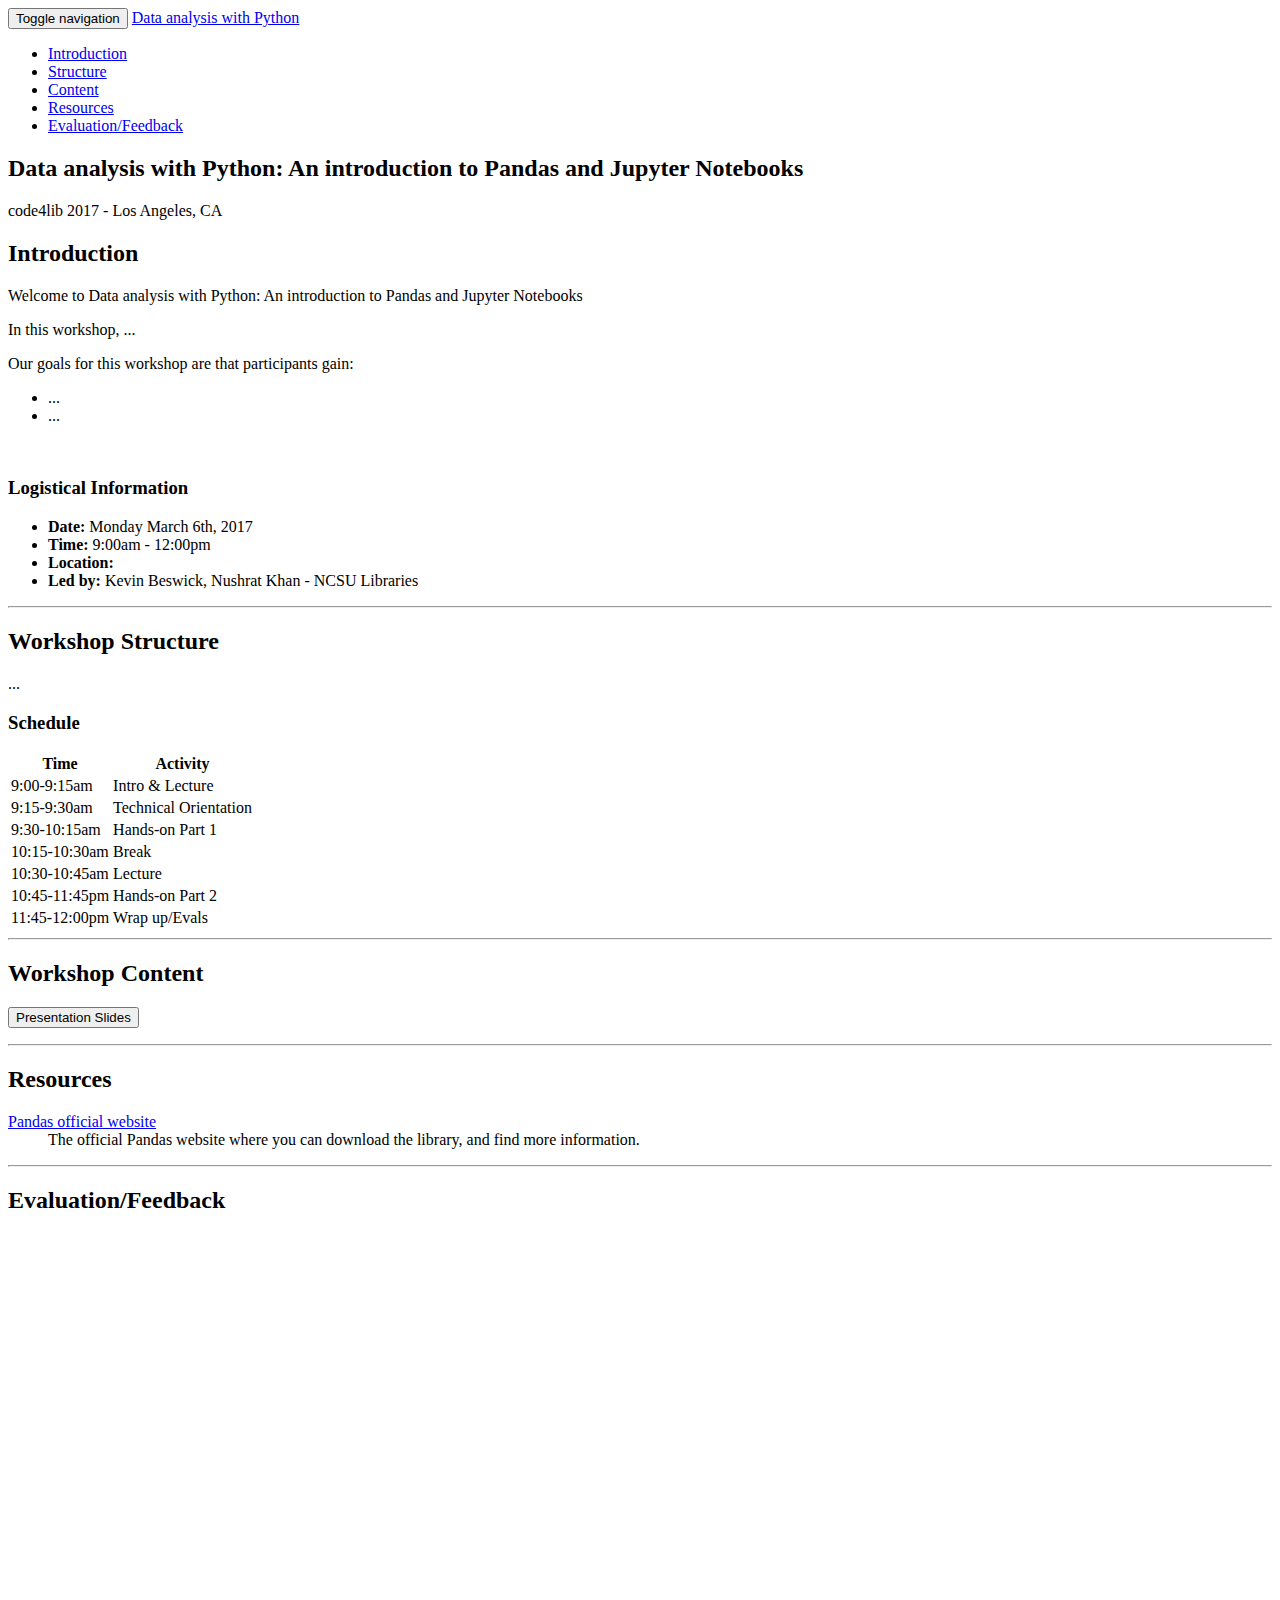
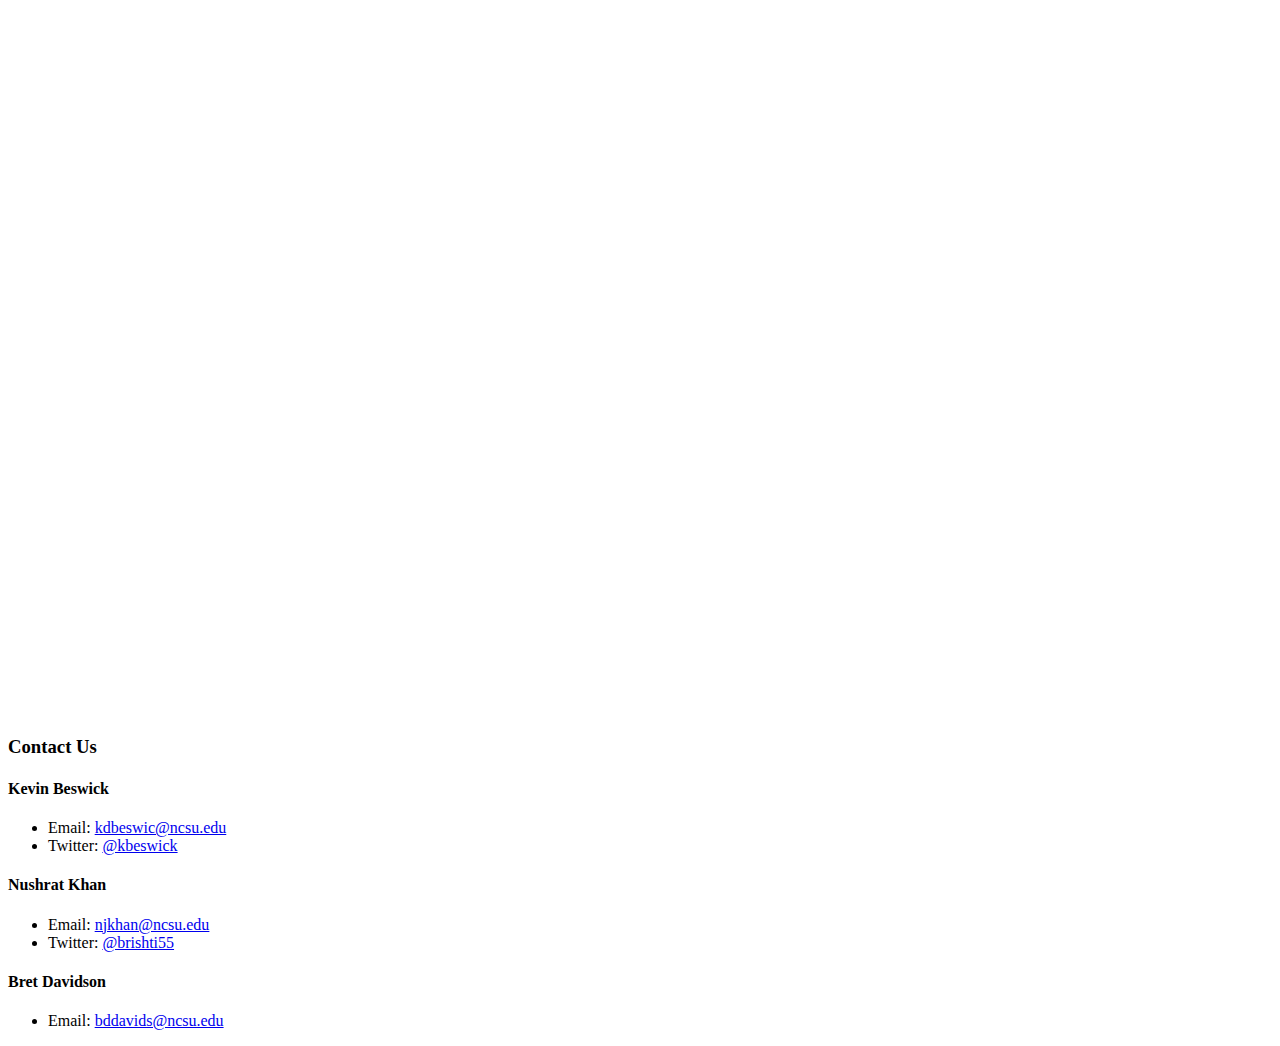
==== index.html @ 1a0d87a7 "fix title on webpage" ====
<!DOCTYPE html>
<html>
  <head>
    <title>Data analysis with Python: An introduction to Pandas and Jupyter Notebooks</title>
    <link rel="stylesheet" href="lib/bootstrap/css/bootstrap.min.css" />
    <script src="lib/jquery-1.12.0.min.js"></script>
    <script src="lib/bootstrap/js/bootstrap.min.js"></script>
    <link rel="stylesheet" href="lib/css/style.css" />
  </head>
  <body data-spy="scroll" data-target="#main-nav" data-offset="70">
    <nav class="navbar navbar-default navbar-fixed-top">
      <div class="container">
        <!-- Brand and toggle get grouped for better mobile display -->
        <div class="navbar-header">
          <button type="button" class="navbar-toggle collapsed" data-toggle="collapse" data-target="#main-nav" aria-expanded="false">
            <span class="sr-only">Toggle navigation</span>
            <span class="icon-bar"></span>
            <span class="icon-bar"></span>
            <span class="icon-bar"></span>
          </button>
          <a class="navbar-brand" href="#">Data analysis with Python</a>
        </div>
        <div class="collapse navbar-collapse" id="main-nav">
          <ul class="nav navbar-nav">
            <li><a href="#introduction">Introduction</a></li>
            <li><a href="#structure">Structure</a></li>
            <li><a href="#content">Content</a></li>
            <li><a href="#resources">Resources</a></li>
            <li><a href="#evaluation">Evaluation/Feedback</a></li>
          </ul>
        </div>
      </div>
    </nav>

    <div class="container">
      <div class="page-header">
          <h2>Data analysis with Python: An introduction to Pandas and Jupyter Notebooks</h2>
          <p class="lead">code4lib 2017 - Los Angeles, CA</p>
      </div>

      <div class="row">
        <div class="col-md-12">
          <h2 id="introduction">Introduction</h2>
          <p>
          Welcome to Data analysis with Python: An introduction to Pandas and Jupyter Notebooks
          </p>
          <p>
            In this workshop, ...
          </p>
          <p>
            Our goals for this workshop are that participants gain:
            <ul>
              <li>...</li>
              <li>...</li>
            </ul>
          </p>
          <br />
          <h3>Logistical Information</h3>
          <ul>
            <li><b>Date:</b> Monday March 6th, 2017</li>
            <li><b>Time:</b> 9:00am - 12:00pm</li>
            <li><b>Location:</b> </li>
            <li><b>Led by:</b> Kevin Beswick, Nushrat Khan - NCSU Libraries</li>
          </ul>
        </div>
      </div>

      <hr>

      <div class="row">
        <div class="col-md-12">
          <h2 id="structure">Workshop Structure</h2>
          <p>...</p>
          <div class="row">
            <div class="col-md-6">
              <h3>Schedule</h3>
              <table class="table table-striped">
                <tr>
                  <th>Time</th>
                  <th>Activity</th>
                </tr>
                <tr>
                  <td>9:00-9:15am</td>
                  <td>Intro &amp; Lecture</td>
                </tr>
                <tr>
                  <td>9:15-9:30am</td>
                  <td>Technical Orientation</td>
                </tr>
                <tr>
                  <td>9:30-10:15am</td>
                  <td>Hands-on Part 1</td>
                </tr>
                <tr>
                  <td>10:15-10:30am</td>
                  <td>Break</td>
                </tr>
                <tr>
                  <td>10:30-10:45am</td>
                  <td>Lecture</td>
                </tr>
                <tr>
                  <td>10:45-11:45pm</td>
                  <td>Hands-on Part 2</td>
                </tr>
                <tr>
                  <td>11:45-12:00pm</td>
                  <td>Wrap up/Evals</td>
                </tr>
              </table>
            </div>
          </div>
        </div>
      </div>

      <hr>

      <div id="content" class="row">
        <div class="col-md-12">
          <h2>Workshop Content</h2>
            <p>
              <a href="presentation/index.html" target="_blank"><button type="button" class="btn btn-primary btn-lg">Presentation Slides</button></a>
            </p>
        </div>
      </div>

      <hr>

      <div id="resources" class="row">
        <div class="col-md-12">
          <h2>Resources</h2>
          <dl>
            <dt><a href="http://pandas.pydata.org/">Pandas official website</a></dt>
            <dd>The official Pandas website where you can download the library, and find more information.</dd>
          </dl>
        </div>
      </div>

      <hr>

      <div id="evaluation" class="row">
        <div class="col-md-12">
          <h2>Evaluation/Feedback</h2>
          <div class="embed-responsive embed-responsive-16by9">
            <iframe class="embed-responsive-item" src="https://docs.google.com/forms/d/e/1FAIpQLScIIxDduFw9sTICXFZskEEDhvxTCq-GU57PH9S0DDY-lLplCw/viewform?embedded=true" width="1140" height="1080" frameborder="0" marginheight="0" marginwidth="0">Loading...</iframe>
          </div>
          <h3>Contact Us</h3>
          <h4>Kevin Beswick</h4>
          <ul class="list-unstyled">
            <li>Email: <a href="mailto:kdbeswic@ncsu.edu">kdbeswic@ncsu.edu</a></li>
            <li>Twitter: <a href="http://www.twitter.com/kbeswick">@kbeswick</a></li>
          </ul>

          <h4>Nushrat Khan</h4>
          <ul class="list-unstyled">
            <li>Email: <a href="mailto:njkhan@ncsu.edu">njkhan@ncsu.edu</a></li>
            <li>Twitter: <a href="http://www.twitter.com/brishti55">@brishti55</a></li>
          </ul>

          <h4>Bret Davidson</h4>
          <ul class="list-unstyled">
            <li>Email: <a href="mailto:bddavids@ncsu.edu">bddavids@ncsu.edu</a></li>
          </ul>
         </div>
      </div>
    </div>
  </body>
</html>
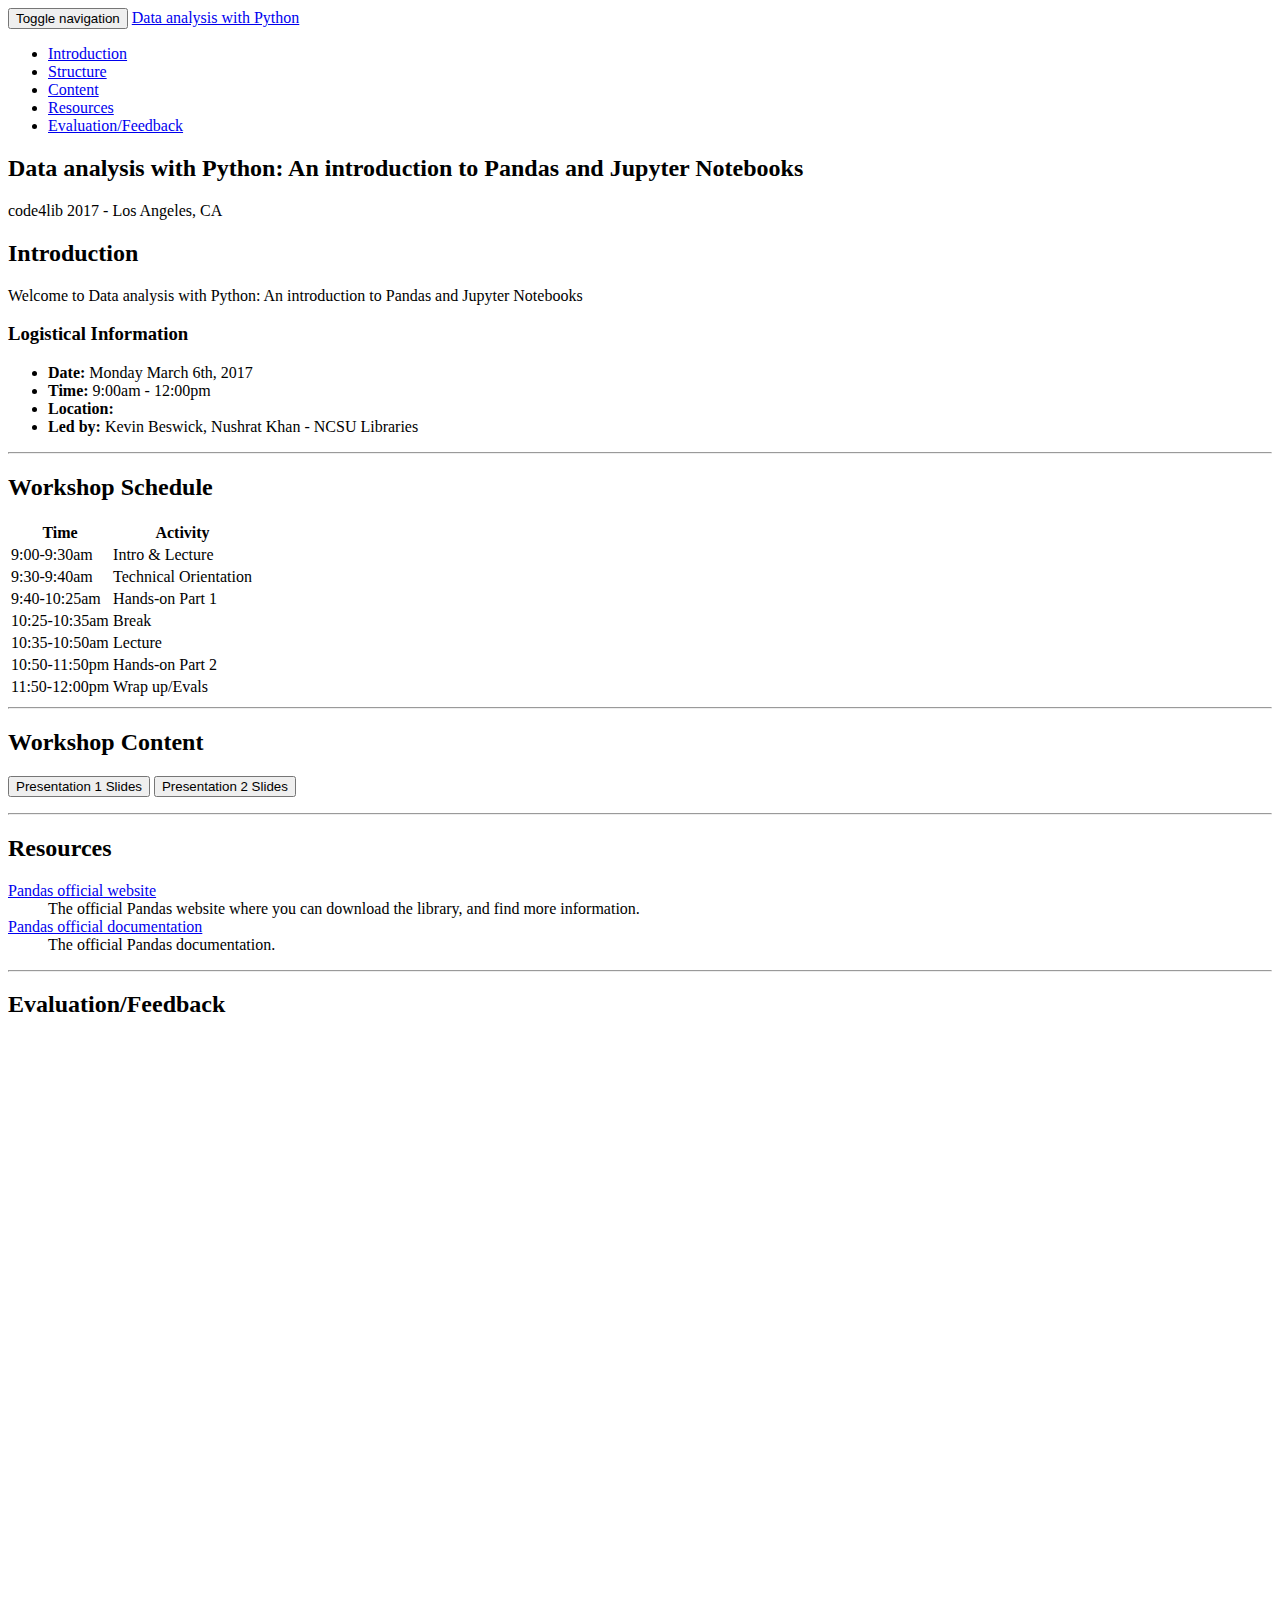
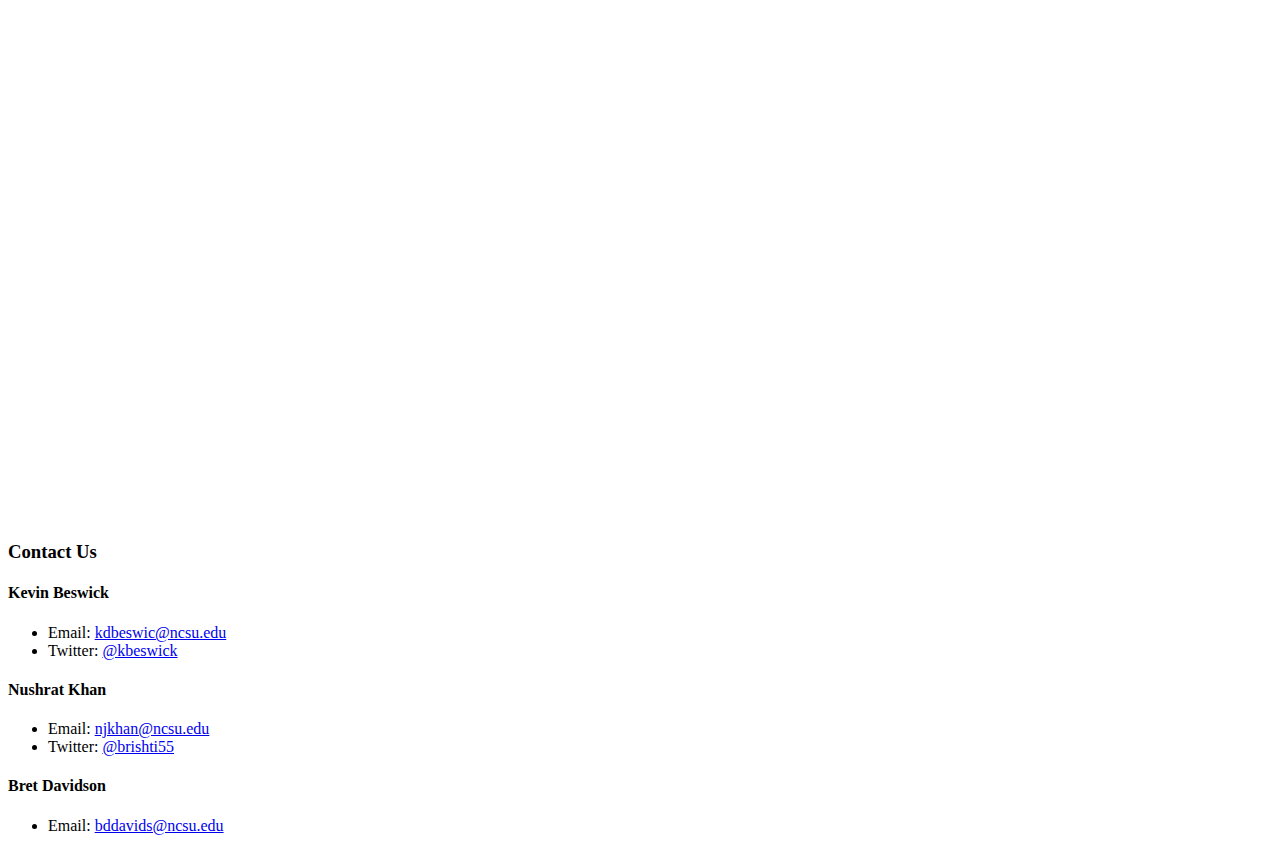
==== commit 4cf12f26: "udpate landing page" ====
--- a/index.html
+++ b/index.html
@@ -44,17 +44,6 @@
           <p>
           Welcome to Data analysis with Python: An introduction to Pandas and Jupyter Notebooks
           </p>
-          <p>
-            In this workshop, ...
-          </p>
-          <p>
-            Our goals for this workshop are that participants gain:
-            <ul>
-              <li>...</li>
-              <li>...</li>
-            </ul>
-          </p>
-          <br />
           <h3>Logistical Information</h3>
           <ul>
             <li><b>Date:</b> Monday March 6th, 2017</li>
@@ -69,42 +58,40 @@
 
       <div class="row">
         <div class="col-md-12">
-          <h2 id="structure">Workshop Structure</h2>
-          <p>...</p>
+          <h2 id="structure">Workshop Schedule</h2>
           <div class="row">
             <div class="col-md-6">
-              <h3>Schedule</h3>
               <table class="table table-striped">
                 <tr>
                   <th>Time</th>
                   <th>Activity</th>
                 </tr>
                 <tr>
-                  <td>9:00-9:15am</td>
+                  <td>9:00-9:30am</td>
                   <td>Intro &amp; Lecture</td>
                 </tr>
                 <tr>
-                  <td>9:15-9:30am</td>
+                  <td>9:30-9:40am</td>
                   <td>Technical Orientation</td>
                 </tr>
                 <tr>
-                  <td>9:30-10:15am</td>
+                  <td>9:40-10:25am</td>
                   <td>Hands-on Part 1</td>
                 </tr>
                 <tr>
-                  <td>10:15-10:30am</td>
+                  <td>10:25-10:35am</td>
                   <td>Break</td>
                 </tr>
                 <tr>
-                  <td>10:30-10:45am</td>
+                  <td>10:35-10:50am</td>
                   <td>Lecture</td>
                 </tr>
                 <tr>
-                  <td>10:45-11:45pm</td>
+                  <td>10:50-11:50pm</td>
                   <td>Hands-on Part 2</td>
                 </tr>
                 <tr>
-                  <td>11:45-12:00pm</td>
+                  <td>11:50-12:00pm</td>
                   <td>Wrap up/Evals</td>
                 </tr>
               </table>
@@ -119,7 +106,8 @@
         <div class="col-md-12">
           <h2>Workshop Content</h2>
             <p>
-              <a href="presentation/index.html" target="_blank"><button type="button" class="btn btn-primary btn-lg">Presentation Slides</button></a>
+              <a href="presentation/presentation1.html" target="_blank"><button type="button" class="btn btn-primary btn-lg">Presentation 1 Slides</button></a>
+              <a href="presentation/presentation2.html" target="_blank"><button type="button" class="btn btn-primary btn-lg">Presentation 2 Slides</button></a>
             </p>
         </div>
       </div>
@@ -132,6 +120,8 @@
           <dl>
             <dt><a href="http://pandas.pydata.org/">Pandas official website</a></dt>
             <dd>The official Pandas website where you can download the library, and find more information.</dd>
+            <dt><a href="http://pandas.pydata.org/pandas-docs/stable//">Pandas official documentation</a></dt>
+            <dd>The official Pandas documentation.</dd>
           </dl>
         </div>
       </div>
